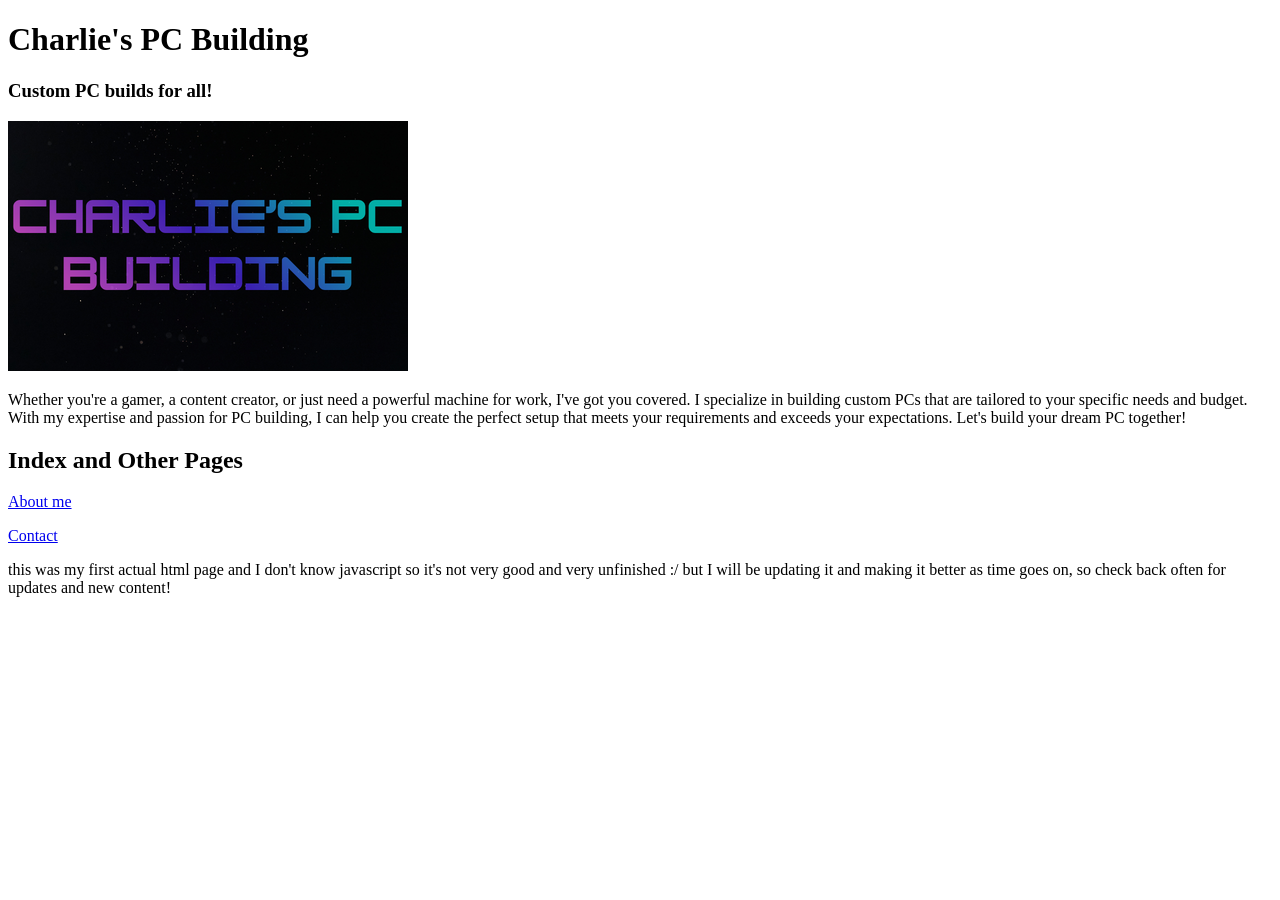
==== index.html @ de1bac0a "Add files via upload" ====
<!DOCTYPE html>
<html lang="en">
<head>
    <meta charset="UTF-8">
    <meta name="viewport" content="width=device-width, initial-scale=1.0">
    <title>Charlie's PC Building</title>
</head>
<body>
    <h1>Charlie's PC Building</h1>
    <h3>Custom PC builds for all!</h3>
    <img src="logo.jpg" width="400" height="250" alt="Charlie's PC Building logo">
</body>
<body>
    <p>
        Whether you're a gamer, a content creator, or just need a powerful machine for work, I've got you covered. I specialize in building custom PCs that are tailored to your specific needs and budget. With my expertise and passion for PC building, I can help you create the perfect setup that meets your requirements and exceeds your expectations. Let's build your dream PC together! </p>
    <h2> Index and Other Pages </h2>
        <p><a href="about_me.html">About me</a></p>
        <p><a href="contact.html">Contact</a></p>
        <p>this was my first actual html page and I don't know javascript so it's not very good and very unfinished :/ 
            but I will be updating it and making it better as time goes on, so check back often for updates and new content! </p>
        </p>
</body>
</html>
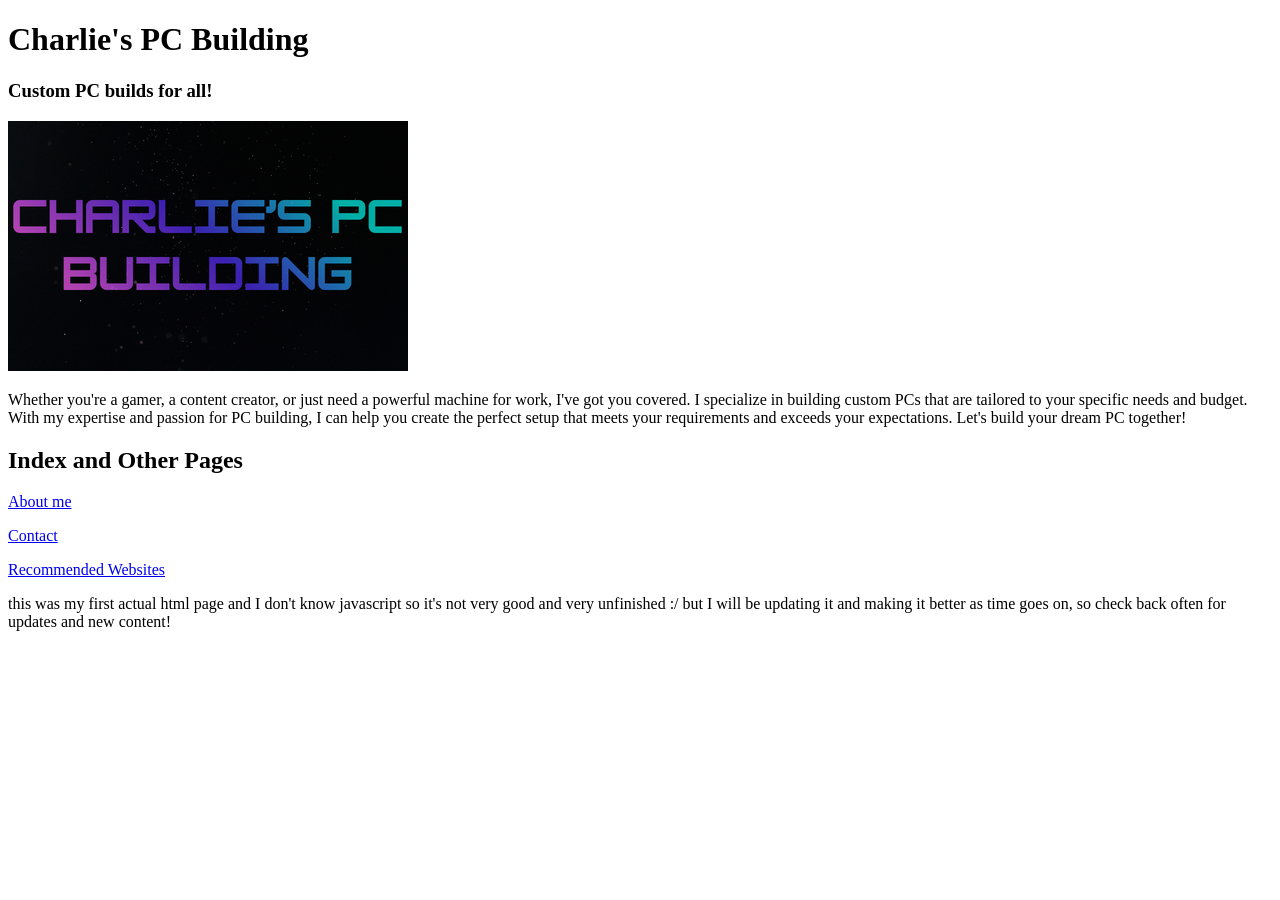
==== commit 0d1b316f: "Add files via upload" ====
--- a/index.html
+++ b/index.html
@@ -16,6 +16,7 @@
     <h2> Index and Other Pages </h2>
         <p><a href="about_me.html">About me</a></p>
         <p><a href="contact.html">Contact</a></p>
+        <p><a href="recommended.html">Recommended Websites</a></p>
         <p>this was my first actual html page and I don't know javascript so it's not very good and very unfinished :/ 
             but I will be updating it and making it better as time goes on, so check back often for updates and new content! </p>
         </p>
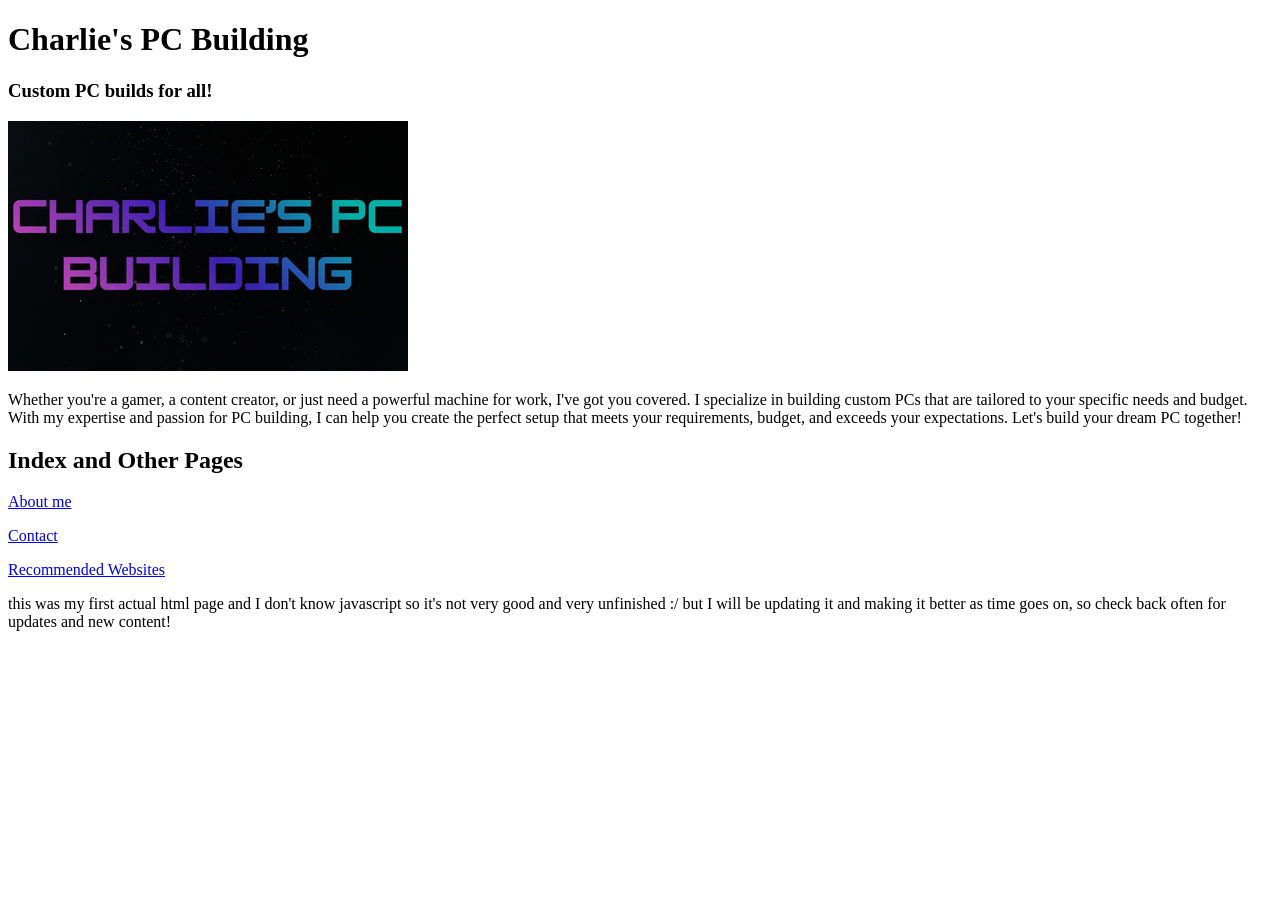
==== commit 2a82840e: "Add files via upload" ====
--- a/index.html
+++ b/index.html
@@ -12,7 +12,7 @@
 </body>
 <body>
     <p>
-        Whether you're a gamer, a content creator, or just need a powerful machine for work, I've got you covered. I specialize in building custom PCs that are tailored to your specific needs and budget. With my expertise and passion for PC building, I can help you create the perfect setup that meets your requirements and exceeds your expectations. Let's build your dream PC together! </p>
+        Whether you're a gamer, a content creator, or just need a powerful machine for work, I've got you covered. I specialize in building custom PCs that are tailored to your specific needs and budget. With my expertise and passion for PC building, I can help you create the perfect setup that meets your requirements, budget, and exceeds your expectations. Let's build your dream PC together! </p>
     <h2> Index and Other Pages </h2>
         <p><a href="about_me.html">About me</a></p>
         <p><a href="contact.html">Contact</a></p>
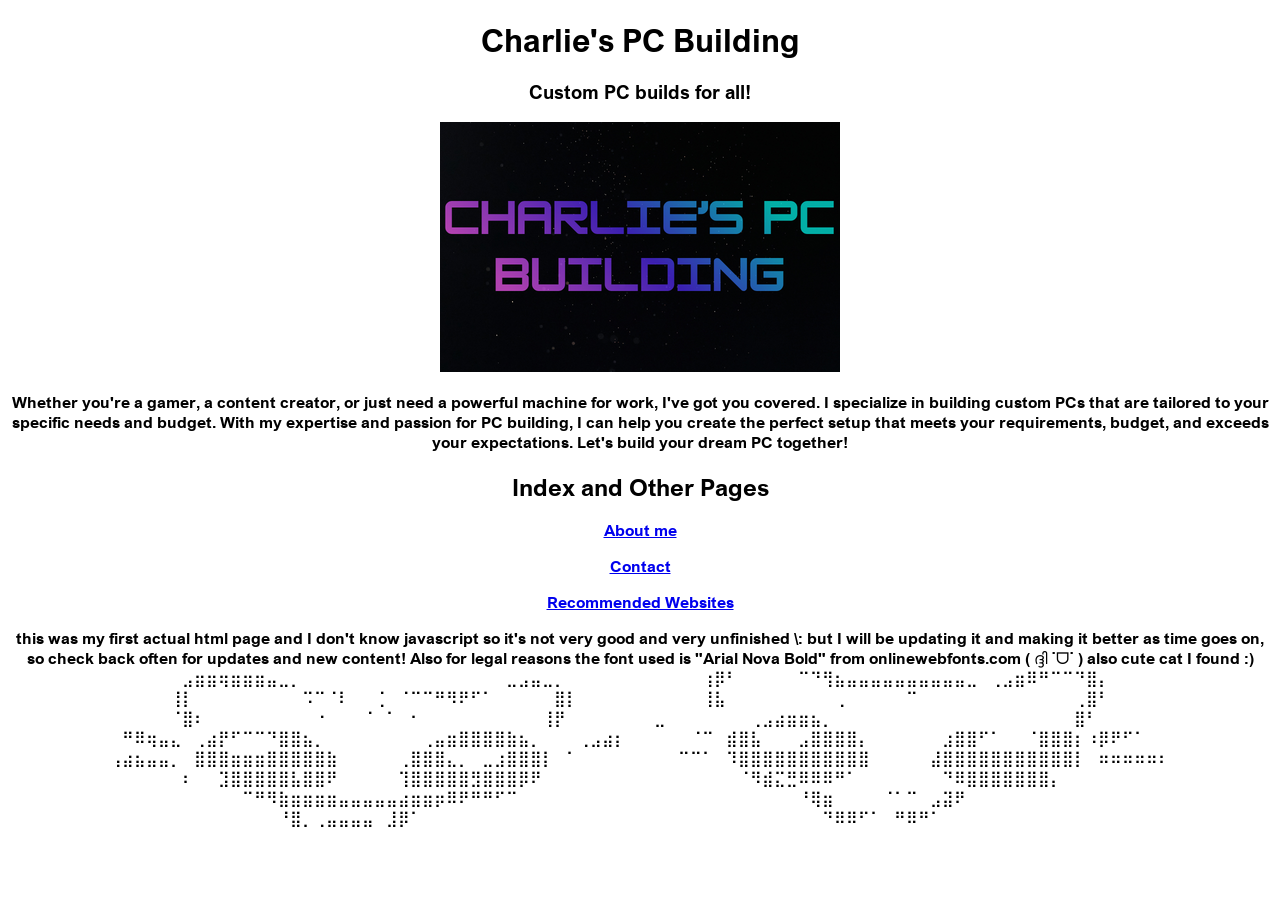
==== commit f0279a7e: "Add files via upload" ====
--- a/index.html
+++ b/index.html
@@ -1,24 +1,49 @@
 <!DOCTYPE html>
-<html lang="en">
-<head>
+<html lang="en"><head>
+<meta http-equiv="content-type" content="text/html; charset=UTF-8">
     <meta charset="UTF-8">
     <meta name="viewport" content="width=device-width, initial-scale=1.0">
     <title>Charlie's PC Building</title>
+ <link rel="stylesheet" href="styles.css">
+<link href="https://db.onlinewebfonts.com/c/9caf965400ad4def18b1100102b5b81e?family=Arial+Nova+Bold" rel="stylesheet"> 
 </head>
 <body>
     <h1>Charlie's PC Building</h1>
     <h3>Custom PC builds for all!</h3>
     <img src="logo.jpg" width="400" height="250" alt="Charlie's PC Building logo">
-</body>
-<body>
+
+
     <p>
-        Whether you're a gamer, a content creator, or just need a powerful machine for work, I've got you covered. I specialize in building custom PCs that are tailored to your specific needs and budget. With my expertise and passion for PC building, I can help you create the perfect setup that meets your requirements, budget, and exceeds your expectations. Let's build your dream PC together! </p>
+        Whether you're a gamer, a content creator, or just need a 
+powerful machine for work, I've got you covered. I specialize in 
+building custom PCs that are tailored to your specific needs and budget.
+ With my expertise and passion for PC building, I can help you create 
+the perfect setup that meets your requirements, budget, and exceeds your
+ expectations. Let's build your dream PC together! </p>
     <h2> Index and Other Pages </h2>
         <p><a href="about_me.html">About me</a></p>
         <p><a href="contact.html">Contact</a></p>
         <p><a href="recommended.html">Recommended Websites</a></p>
-        <p>this was my first actual html page and I don't know javascript so it's not very good and very unfinished :/ 
-            but I will be updating it and making it better as time goes on, so check back often for updates and new content! </p>
-        </p>
-</body>
-</html>+        <p>this was my first actual html page and I don't know javascript so it's not very good and very unfinished \:
+            but I will be updating it and making it better as time goes on, so check back often for updates and new content!
+        Also for legal reasons the font used is "Arial Nova Bold" from onlinewebfonts.com ( ദ്ദി ˙ᗜ˙ ) 
+        also cute cat I found :)
+⠀⠀⠀⠀⠀⠀⣠⣶⣶⢶⣶⣶⣶⣤⣀⡀⠀⠀⠀⠀⠀⠀⠀⠀⠀⠀⠀⠀⠀⠀⠀⠀⠀⣀⣠⣤⣀⡀⠀⠀⠀⠀⠀⠀
+⠀⠀⠀⠀⠀⢰⡿⠃⠀⠀⠀⠀⠀⠉⠙⢻⣦⣤⣤⣤⣤⣤⣤⣤⣤⣤⣤⣀⠀⢀⣠⣶⠿⠛⠉⠉⠙⣿⡄⠀⠀⠀⠀⠀
+⠀⠀⠀⠀⠀⢸⡇⠀⠀⠀⠀⠀⠀⠀⠀⠀⠩⠉⠈⠇⠀⠀⢈⠀⠈⠉⠉⠛⠻⠟⠋⠁⠀⠀⠀⠀⠀⣿⡇⠀⠀⠀⠀⠀
+⠀⠀⠀⠀⠀⢸⣧⠀⠀⠀⠀⠀⠀⠀⠀⠀⢀⠀⠀⠀⠀⠀⠉⠀⠀⠀⠀⠀⠀⠀⠀⠀⠀⠀⠀⠀⢀⣿⠃⠀⠀⠀⠀⠀
+⠀⠀⠀⠀⠀⠈⣿⠆⠀⠀⠀⠀⠀⠀⠀⠀⠀⠐⠀⠀⠀⠈⠀⠁⠀⠂⠀⠀⠀⠀⠀⠀⠀⠀⠀⠀⢸⡟⠀⠀⠀⠀⠀⠀
+⠀⣀⠀⠀⠀⠀⠀⠀⠀⢀⣠⣴⣶⣶⣦⡀⠀⠀⠀⠀⠀⠀⠀⠀⠀⠀⠀⠀⠀⠀⠀⠀⠀⠀⠀⠀⣿⠃⠀⠀⠀⠀⠀⠀
+⠀⠛⠿⢶⣤⣄⠀⢀⣴⡟⠋⠉⠉⠙⣿⣿⣦⡀⠀⠀⠀⠀⠀⠀⠀⠀⢀⣤⣶⣿⣿⣿⣿⣷⣦⡀⠀⠀⠀⢀⣠⣴⡆⠀
+⠀⠀⠀⠀⠈⠉⠀⣾⣿⣧⠀⠀⠀⣠⣿⣿⣿⣿⡄⠀⠀⠀⠀⠀⠀⣰⣿⣿⠋⠁⠀⠀⠈⣿⣿⣿⡆⠰⡿⠟⠋⠁⠀⠀
+⢠⣴⣦⣤⣤⡀⠀⣿⣿⣿⣶⣶⣶⣿⣿⣿⣿⣿⣷⠀⠀⠀⠀⠀⢀⣿⣿⣿⣄⡀⠀⣀⣰⣿⣿⣿⡇⠀⠁⠀⠀⠀⠀⠀
+⠀⠀⠀⠉⠉⠁⠀⠹⣿⣿⣿⣿⣿⣿⣿⣿⣿⣿⣿⠀⠀⠀⠀⠀⣼⣿⣿⣿⣿⣿⣿⣿⣿⣿⣿⣿⡇⠀⠶⠶⠶⠶⠶⠆
+⠀⠀⠀⠀⠀⠀⠆⠀⠀⣹⣿⣿⣿⣿⣿⣧⣿⣿⠟⠀⠀⠀⠀⠀⢹⣿⣿⣿⣿⣿⣻⣿⣿⣿⡿⠟⠀⠀⠀⠀⠀⠀⠀⠀
+⠀⠀⠀⠀⠀⠀⠀⠀⠈⠻⣾⣍⣛⠿⠿⠿⠛⠁⠀⠀⠀⠀⠀⠀⠀⠙⠿⣿⣿⣿⣿⣿⣿⣿⡄⠀⠀⠀⠀⠀⠀⠀⠀⠀
+⠀⠀⠀⠀⠀⠀⠀⠀⠀⠀⠀⠉⠛⠻⣷⣶⣶⣶⣶⣤⣤⣤⣤⣤⣴⣶⣶⡶⠿⠟⠛⠛⠋⠉⠀⠀⠀⠀⠀⠀⠀⠀⠀⠀
+⠀⠀⠀⠀⠀⠀⠀⠀⠀⠀⠀⠀⠀⠘⢿⣶⠀⠀⠀⠀⠈⠁⠉⠀⣠⣽⠟⠀⠀⠀⠀⠀⠀⠀⠀⠀⠀⠀⠀⠀⠀⠀⠀⠀
+⠀⠀⠀⠀⠀⠀⠀⠀⠀⠀⠀⠀⠀⠀⠘⣿⡀⢀⣤⣤⣤⣤⠀⣸⡿⠁⠀⠀⠀⠀⠀⠀⠀⠀⠀⠀⠀⠀⠀⠀⠀⠀⠀⠀
+⠀⠀⠀⠀⠀⠀⠀⠀⠀⠀⠀⠀⠀⠀⠀⠙⠿⠿⠋⠁⠀⠛⠿⠛⠁⠀⠀⠀⠀⠀⠀⠀⠀⠀⠀⠀⠀⠀⠀⠀⠀⠀⠀⠀</p>
+        <p></p>
+
+</body></html>
--- a/styles.css
+++ b/styles.css
@@ -0,0 +1,12 @@
+@font-face {
+  font-family: 'Arial Nova Bold';
+  src: url('fonts/Arial\ Nova\ Bold.woff2') format('woff2'),
+       url('fonts/Arial\ Nova\ Bold.woff') format('woff');
+  font-weight: normal;
+  font-style: normal;
+  font-display: swap;
+}
+body {
+    text-align: center;
+    font-family: 'Arial Nova Bold';
+}
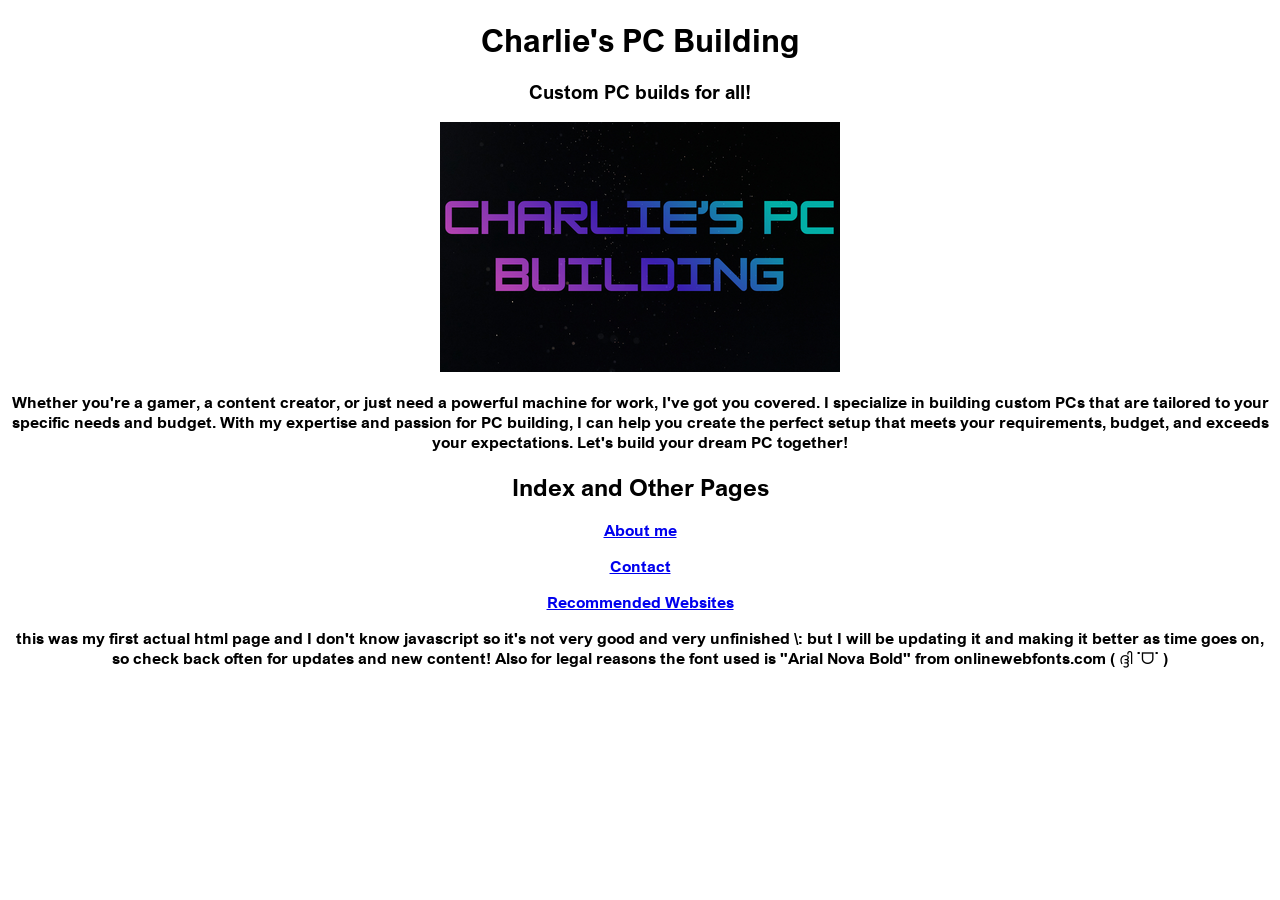
==== commit eec5e080: "Add files via upload" ====
--- a/index.html
+++ b/index.html
@@ -27,23 +27,5 @@
         <p>this was my first actual html page and I don't know javascript so it's not very good and very unfinished \:
             but I will be updating it and making it better as time goes on, so check back often for updates and new content!
         Also for legal reasons the font used is "Arial Nova Bold" from onlinewebfonts.com ( ദ്ദി ˙ᗜ˙ ) 
-        also cute cat I found :)
-⠀⠀⠀⠀⠀⠀⣠⣶⣶⢶⣶⣶⣶⣤⣀⡀⠀⠀⠀⠀⠀⠀⠀⠀⠀⠀⠀⠀⠀⠀⠀⠀⠀⣀⣠⣤⣀⡀⠀⠀⠀⠀⠀⠀
-⠀⠀⠀⠀⠀⢰⡿⠃⠀⠀⠀⠀⠀⠉⠙⢻⣦⣤⣤⣤⣤⣤⣤⣤⣤⣤⣤⣀⠀⢀⣠⣶⠿⠛⠉⠉⠙⣿⡄⠀⠀⠀⠀⠀
-⠀⠀⠀⠀⠀⢸⡇⠀⠀⠀⠀⠀⠀⠀⠀⠀⠩⠉⠈⠇⠀⠀⢈⠀⠈⠉⠉⠛⠻⠟⠋⠁⠀⠀⠀⠀⠀⣿⡇⠀⠀⠀⠀⠀
-⠀⠀⠀⠀⠀⢸⣧⠀⠀⠀⠀⠀⠀⠀⠀⠀⢀⠀⠀⠀⠀⠀⠉⠀⠀⠀⠀⠀⠀⠀⠀⠀⠀⠀⠀⠀⢀⣿⠃⠀⠀⠀⠀⠀
-⠀⠀⠀⠀⠀⠈⣿⠆⠀⠀⠀⠀⠀⠀⠀⠀⠀⠐⠀⠀⠀⠈⠀⠁⠀⠂⠀⠀⠀⠀⠀⠀⠀⠀⠀⠀⢸⡟⠀⠀⠀⠀⠀⠀
-⠀⣀⠀⠀⠀⠀⠀⠀⠀⢀⣠⣴⣶⣶⣦⡀⠀⠀⠀⠀⠀⠀⠀⠀⠀⠀⠀⠀⠀⠀⠀⠀⠀⠀⠀⠀⣿⠃⠀⠀⠀⠀⠀⠀
-⠀⠛⠿⢶⣤⣄⠀⢀⣴⡟⠋⠉⠉⠙⣿⣿⣦⡀⠀⠀⠀⠀⠀⠀⠀⠀⢀⣤⣶⣿⣿⣿⣿⣷⣦⡀⠀⠀⠀⢀⣠⣴⡆⠀
-⠀⠀⠀⠀⠈⠉⠀⣾⣿⣧⠀⠀⠀⣠⣿⣿⣿⣿⡄⠀⠀⠀⠀⠀⠀⣰⣿⣿⠋⠁⠀⠀⠈⣿⣿⣿⡆⠰⡿⠟⠋⠁⠀⠀
-⢠⣴⣦⣤⣤⡀⠀⣿⣿⣿⣶⣶⣶⣿⣿⣿⣿⣿⣷⠀⠀⠀⠀⠀⢀⣿⣿⣿⣄⡀⠀⣀⣰⣿⣿⣿⡇⠀⠁⠀⠀⠀⠀⠀
-⠀⠀⠀⠉⠉⠁⠀⠹⣿⣿⣿⣿⣿⣿⣿⣿⣿⣿⣿⠀⠀⠀⠀⠀⣼⣿⣿⣿⣿⣿⣿⣿⣿⣿⣿⣿⡇⠀⠶⠶⠶⠶⠶⠆
-⠀⠀⠀⠀⠀⠀⠆⠀⠀⣹⣿⣿⣿⣿⣿⣧⣿⣿⠟⠀⠀⠀⠀⠀⢹⣿⣿⣿⣿⣿⣻⣿⣿⣿⡿⠟⠀⠀⠀⠀⠀⠀⠀⠀
-⠀⠀⠀⠀⠀⠀⠀⠀⠈⠻⣾⣍⣛⠿⠿⠿⠛⠁⠀⠀⠀⠀⠀⠀⠀⠙⠿⣿⣿⣿⣿⣿⣿⣿⡄⠀⠀⠀⠀⠀⠀⠀⠀⠀
-⠀⠀⠀⠀⠀⠀⠀⠀⠀⠀⠀⠉⠛⠻⣷⣶⣶⣶⣶⣤⣤⣤⣤⣤⣴⣶⣶⡶⠿⠟⠛⠛⠋⠉⠀⠀⠀⠀⠀⠀⠀⠀⠀⠀
-⠀⠀⠀⠀⠀⠀⠀⠀⠀⠀⠀⠀⠀⠘⢿⣶⠀⠀⠀⠀⠈⠁⠉⠀⣠⣽⠟⠀⠀⠀⠀⠀⠀⠀⠀⠀⠀⠀⠀⠀⠀⠀⠀⠀
-⠀⠀⠀⠀⠀⠀⠀⠀⠀⠀⠀⠀⠀⠀⠘⣿⡀⢀⣤⣤⣤⣤⠀⣸⡿⠁⠀⠀⠀⠀⠀⠀⠀⠀⠀⠀⠀⠀⠀⠀⠀⠀⠀⠀
-⠀⠀⠀⠀⠀⠀⠀⠀⠀⠀⠀⠀⠀⠀⠀⠙⠿⠿⠋⠁⠀⠛⠿⠛⠁⠀⠀⠀⠀⠀⠀⠀⠀⠀⠀⠀⠀⠀⠀⠀⠀⠀⠀⠀</p>
-        <p></p>
-
-</body></html>
+        </p>
+</body></html>
